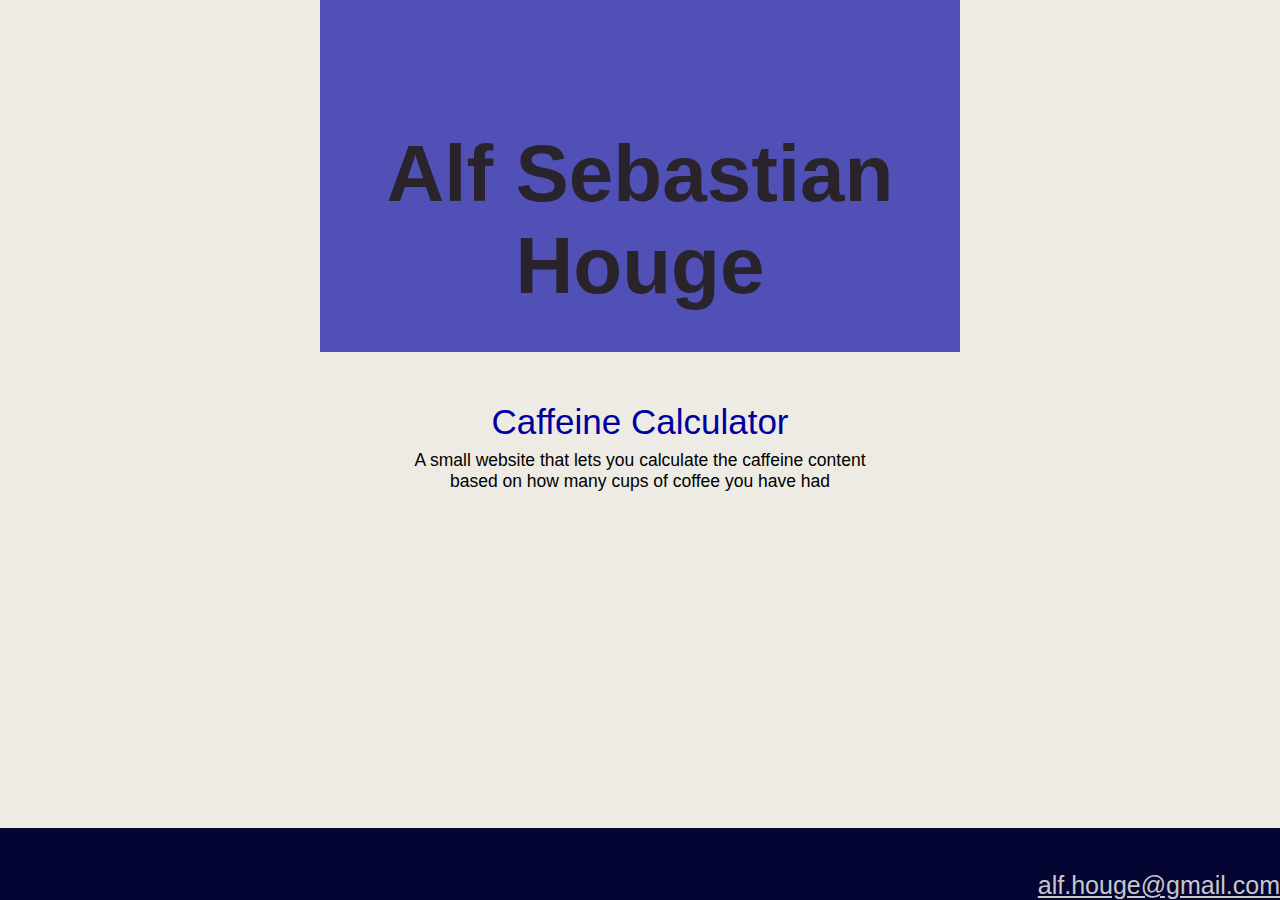
==== Projects/projects.html @ 63b79ec1 "Add project page and some changes to css assosiated with it" ====
<!DOCTYPE html>
<html>
    <head>
        <meta charset="utf-8">
        <link rel="stylesheet" type="text/css" href="../css/main.css">
        <link rel="shortcut icon" type="image/png" href="../assets/favicon.png"/>
        <meta name="viewport" content="width=device-width, initial-scale=1">
        <title>Alf Sebastian Houge</title>
    </head>
    <body>
        <div class="header">
            <h1>Alf Sebastian Houge</h1>
        </div>
		<ul class="project-list">
			<li>
				<a href="../../CaffeineCalc/index.html">Caffeine Calculator </a> 
				<p>A small website that lets you calculate the caffeine content based on how many cups of coffee you have had </p>	
			</li> 
		</ul>
        <footer>
            <span class="mail"><a href="mailto:alf.houge@gmail.com">alf.houge@gmail.com</a></span>
        </footer>
    </body>
</html>
---- css/main.css ----
body {
    margin: 0;
    padding: 0;
    font-family: 'PT Sans Narrow', sans-serif;
    background-color: #edebe3;
    font-size: 10px;
    height: 100%;
}
::selection {
    background: rgba(0, 0, 134, 0.658);
}

.header {
    width: 50%;
    margin: 0 auto;
    display: flex;
    text-align: center;
    background-color: rgba(0, 0, 160, 0.658);
}

h1 {
    font-size: 8em;
    display: inline-block;
    margin: 20% auto 40px auto;
    color: rgb(41, 36, 43);
}
nav {
    margin-top: 5%;
    text-align: center;
}
ul { 
    padding:0;
    display: inline;
}

li {
    display: inline-block;
    padding: 0 2em 1em 2em;
    font-size: 3.5em;
}

a {
    color: rgb(0, 0, 160);
    text-decoration: none;
}

a:hover {
    color: rgb(23, 3, 114);
}
a:active {
    color: rgb(66, 1, 71);
}
footer {
    background-color: rgb(5, 5, 51);
    position: absolute;
    left: 0;
    bottom: 0;
    height: 8%;
    width: 100%;
    overflow: hidden;
    text-align: end;
    
}
.mail a{
    position: absolute;
    bottom: 0;
    right: 0;
    color: #edebe3da;
    font-size: 2.5em;
    text-decoration: underline;
}
.mail a:hover{
    color: #edebe3;
    font-size: 2.53em;
}
.mail a:active{
    font-size: 2.5em;
    text-decoration: underline;
}


@media (max-width: 750px){
    .header {
        width: 100%;
        margin-bottom: 15%;
        padding: 4% 0;
    }
    h1 {
        font-size: 3em;
        margin: 0 auto;
    }

    ul {
        display: flex;
        flex-direction: column;
        
        
    }
    li {
        margin: 5%;
        font-size: 3em;
    }
    footer {
        display: none;
    }
}

.project-list {
	display: block;
	width: 50%;
	margin: auto;
	margin-top: 50px;
	text-align: center;
}

.project-list p {
	font-size: 0.5em;
	margin-top: 8px;
}
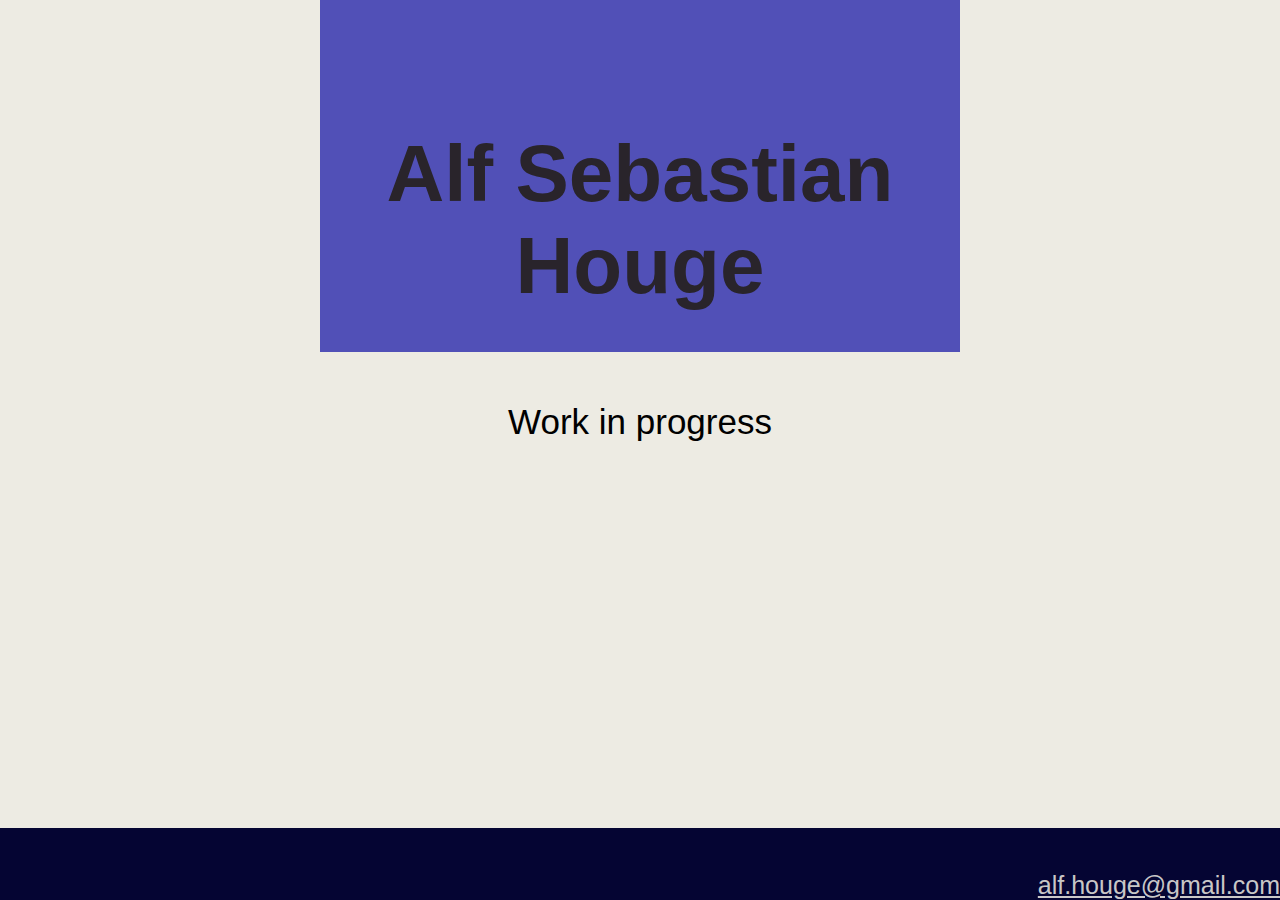
==== commit 6d0b673f: "Remove ig link and caffeine calc" ====
--- a/Projects/projects.html
+++ b/Projects/projects.html
@@ -1,24 +1,50 @@
 <!DOCTYPE html>
 <html>
-    <head>
-        <meta charset="utf-8">
-        <link rel="stylesheet" type="text/css" href="../css/main.css">
-        <link rel="shortcut icon" type="image/png" href="../assets/favicon.png"/>
-        <meta name="viewport" content="width=device-width, initial-scale=1">
-        <title>Alf Sebastian Houge</title>
-    </head>
-    <body>
-        <div class="header">
+
+
+<head>
+    <meta charset="utf-8">
+    <link rel="stylesheet" type="text/css" href="../css/main.css">
+    <link rel="shortcut icon" type="image/png" href="../assets/favicon.png" />
+    <meta name="viewport" content="width=device-width, initial-scale=1">
+    <title>Alf Sebastian Houge</title>
+</head>
+
+<body>
+    <div class="header">
+        <a href="https://www.alfhouge.no/">
             <h1>Alf Sebastian Houge</h1>
-        </div>
-		<ul class="project-list">
-			<li>
-				<a href="../../CaffeineCalc/index.html">Caffeine Calculator </a> 
-				<p>A small website that lets you calculate the caffeine content based on how many cups of coffee you have had </p>	
-			</li> 
-		</ul>
-        <footer>
-            <span class="mail"><a href="mailto:alf.houge@gmail.com">alf.houge@gmail.com</a></span>
-        </footer>
-    </body>
-</html> 
+        </a>
+    </div>
+    <ul class="project-list">
+        <li id="tmp">
+            Work in progress...
+        </li>
+    </ul>
+    <footer>
+        <span class="mail"><a href="mailto:alf.houge@gmail.com">alf.houge@gmail.com</a></span>
+    </footer>
+</body>
+
+</html>
+<script>
+
+    setInterval(progressLoader, 500);
+
+    function progressLoader() {
+        let wipText = document.getElementById("tmp");
+        let wip = "Work in progress"
+        if (wipText.innerText.length >= 19) {
+            wipText.innerText = wip;
+            return;
+        }
+        wipText.innerText = wipText.innerText + "."
+
+    }
+</script>
+<style>
+    #tmp {
+        text-align: left;
+
+    }
+</style>--- a/css/main.css
+++ b/css/main.css
@@ -117,3 +117,8 @@
 	font-size: 0.5em;
 	margin-top: 8px;
 }
+
+.header a {
+	display: inline-block;
+	margin: auto;
+}
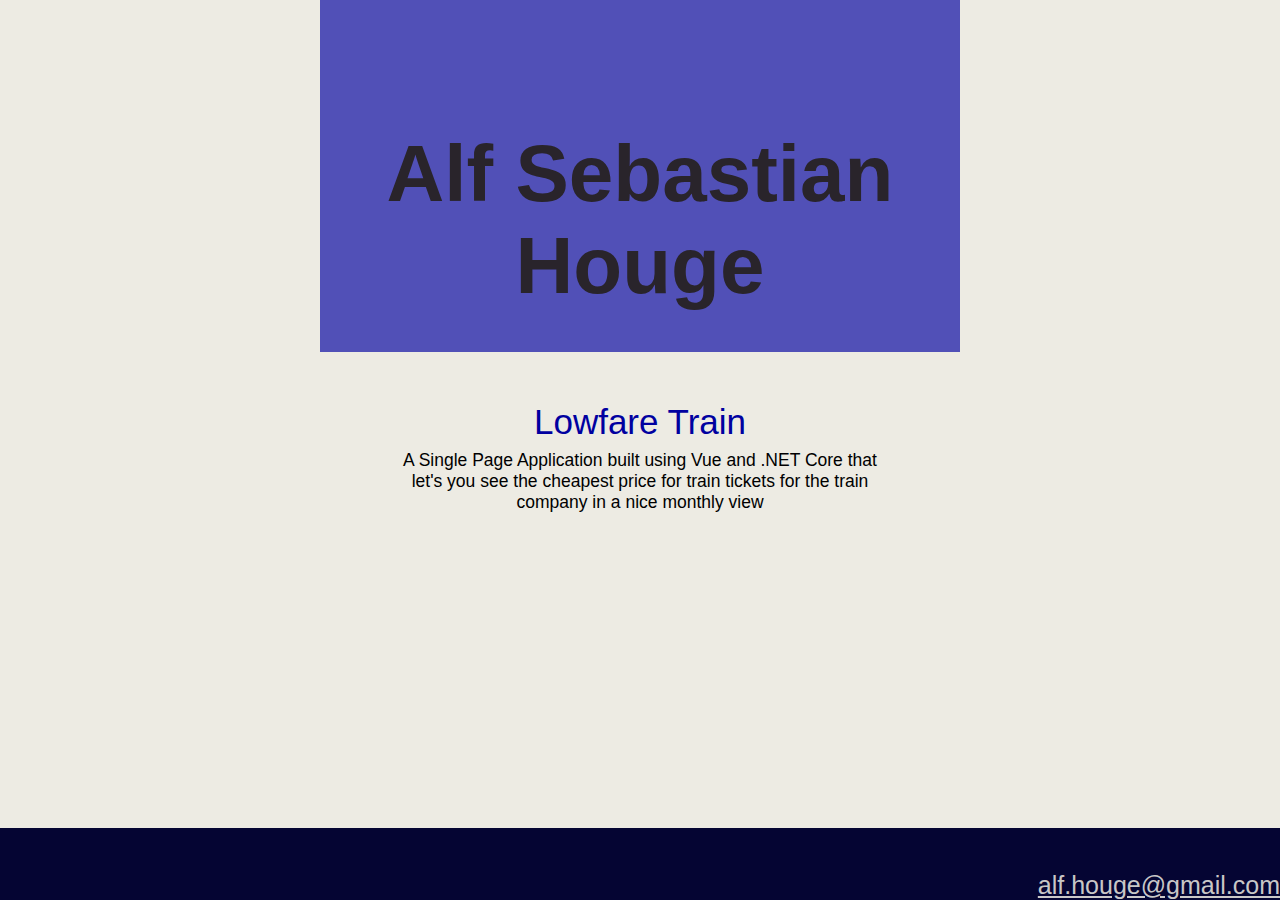
==== commit 606d928f: "Add link to lowfare train on the projects page" ====
--- a/Projects/projects.html
+++ b/Projects/projects.html
@@ -17,8 +17,11 @@
         </a>
     </div>
     <ul class="project-list">
-        <li id="tmp">
-            Work in progress...
+        <li>
+			<a href="http://lowfare-train.alfhouge.no"> Lowfare Train</a>
+			<p>A Single Page Application built using Vue and .NET Core
+			that let's you see the cheapest price for train tickets 
+			for the train company in a nice monthly view</p>
         </li>
     </ul>
     <footer>
@@ -27,24 +30,3 @@
 </body>
 
 </html>
-<script>
-
-    setInterval(progressLoader, 500);
-
-    function progressLoader() {
-        let wipText = document.getElementById("tmp");
-        let wip = "Work in progress"
-        if (wipText.innerText.length >= 19) {
-            wipText.innerText = wip;
-            return;
-        }
-        wipText.innerText = wipText.innerText + "."
-
-    }
-</script>
-<style>
-    #tmp {
-        text-align: left;
-
-    }
-</style>